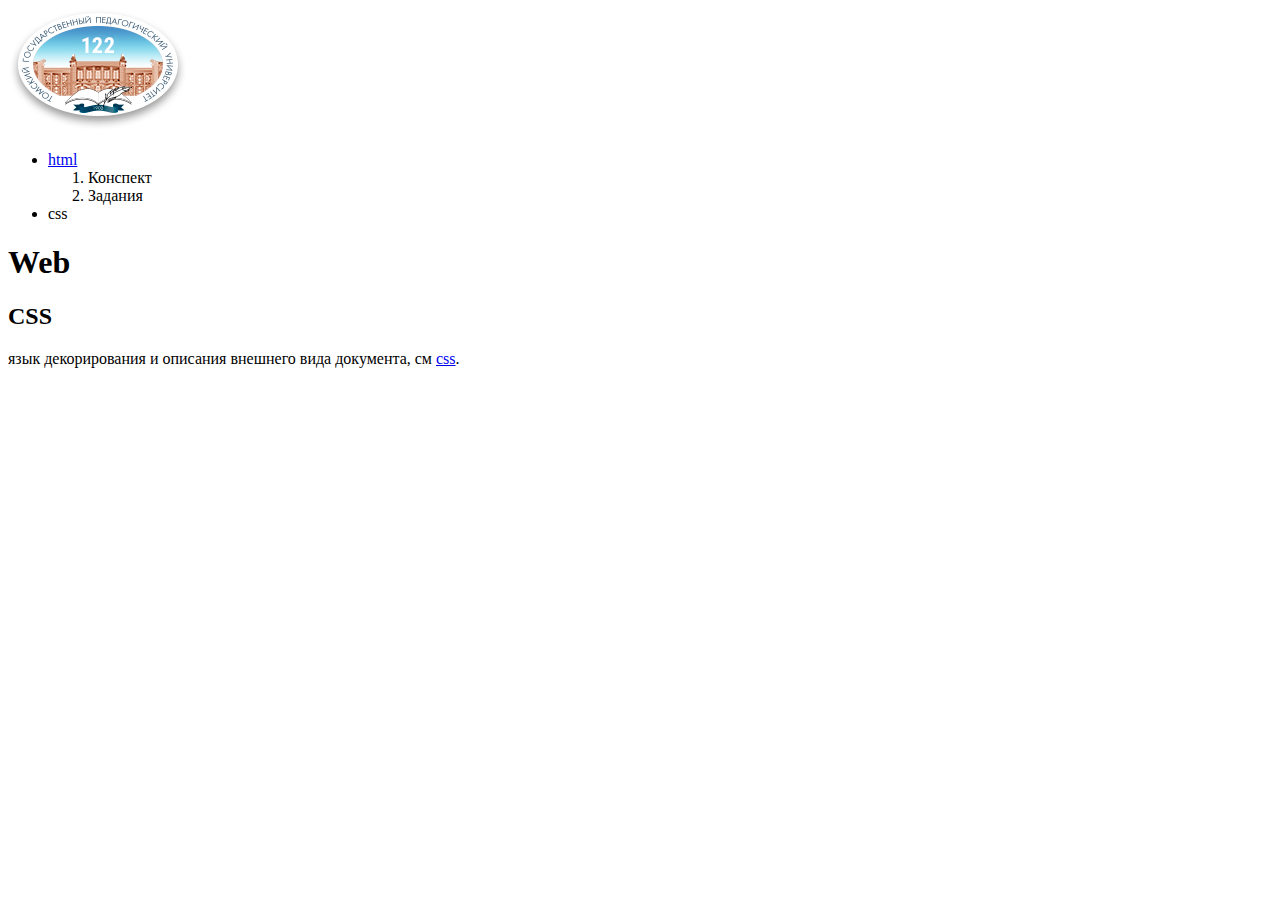
==== css.html @ 2e6b64ef "css page" ====
<!doctype html>
<html>
    <head>
        <meta charset="utf-8">
        <title>CSS</title>
    </head>
    <body>
        <img src="./gerbtspu118.png">
        <ul>
            <li><a href="index.html">html</a>
                <ol>
                    <li>Конспект</li>
                    <li>Задания</li>

                </ol>
            </li>
            <li>css</li>
        </ul>
        <h1>Web</h1>
        <h2>CSS</h2>
        <p>язык декорирования и описания внешнего вида документа, см
            <a href="https://ru.wikipedia.org/wiki/CSS">css</a>.
        </p>
    </body>
</html>
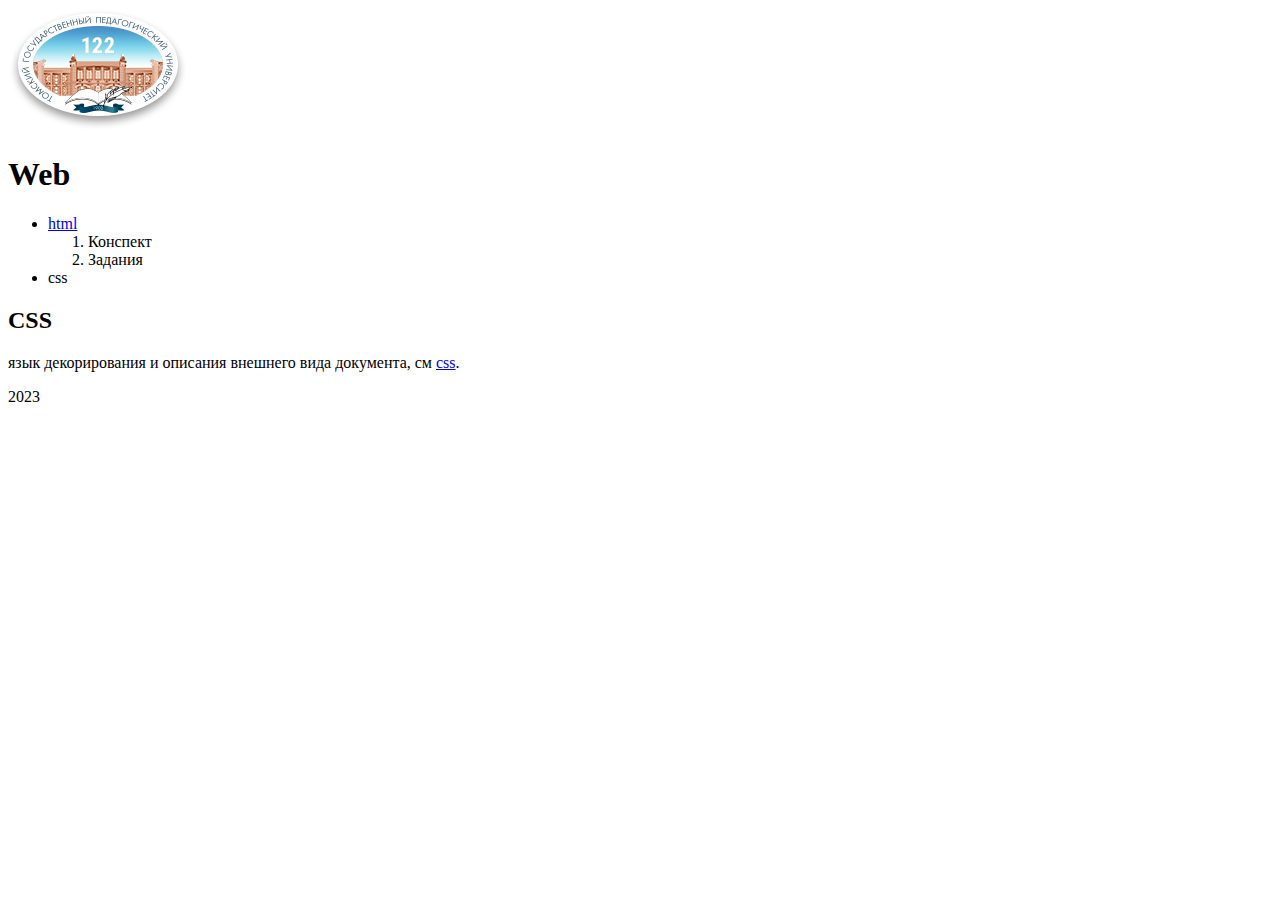
==== commit 28a9359b: "разделы" ====
--- a/css.html
+++ b/css.html
@@ -5,21 +5,36 @@
         <title>CSS</title>
     </head>
     <body>
-        <img src="./gerbtspu118.png">
-        <ul>
-            <li><a href="index.html">html</a>
-                <ol>
-                    <li>Конспект</li>
-                    <li>Задания</li>
+        <header>
+            <img src="./gerbtspu118.png">
+            <h1>Web</h1>
+        </header>
+        <nav>
+            <ul>
+                <li><a href="index.html">html</a>
+                    <ol>
+                        <li>Конспект</li>
+                        <li>Задания</li>
 
-                </ol>
-            </li>
-            <li>css</li>
-        </ul>
-        <h1>Web</h1>
-        <h2>CSS</h2>
-        <p>язык декорирования и описания внешнего вида документа, см
-            <a href="https://ru.wikipedia.org/wiki/CSS">css</a>.
-        </p>
+                    </ol>
+                </li>
+                <li>css</li>
+            </ul>
+        </nav>
+
+
+        <main>
+            <article>
+                <h2>CSS</h2>
+                <p>язык декорирования и описания внешнего вида документа, см
+                    <a href="https://ru.wikipedia.org/wiki/CSS">css</a>.
+                </p>
+            </article>
+
+        </main>
+        <footer>
+            2023
+        </footer>
+
     </body>
 </html>
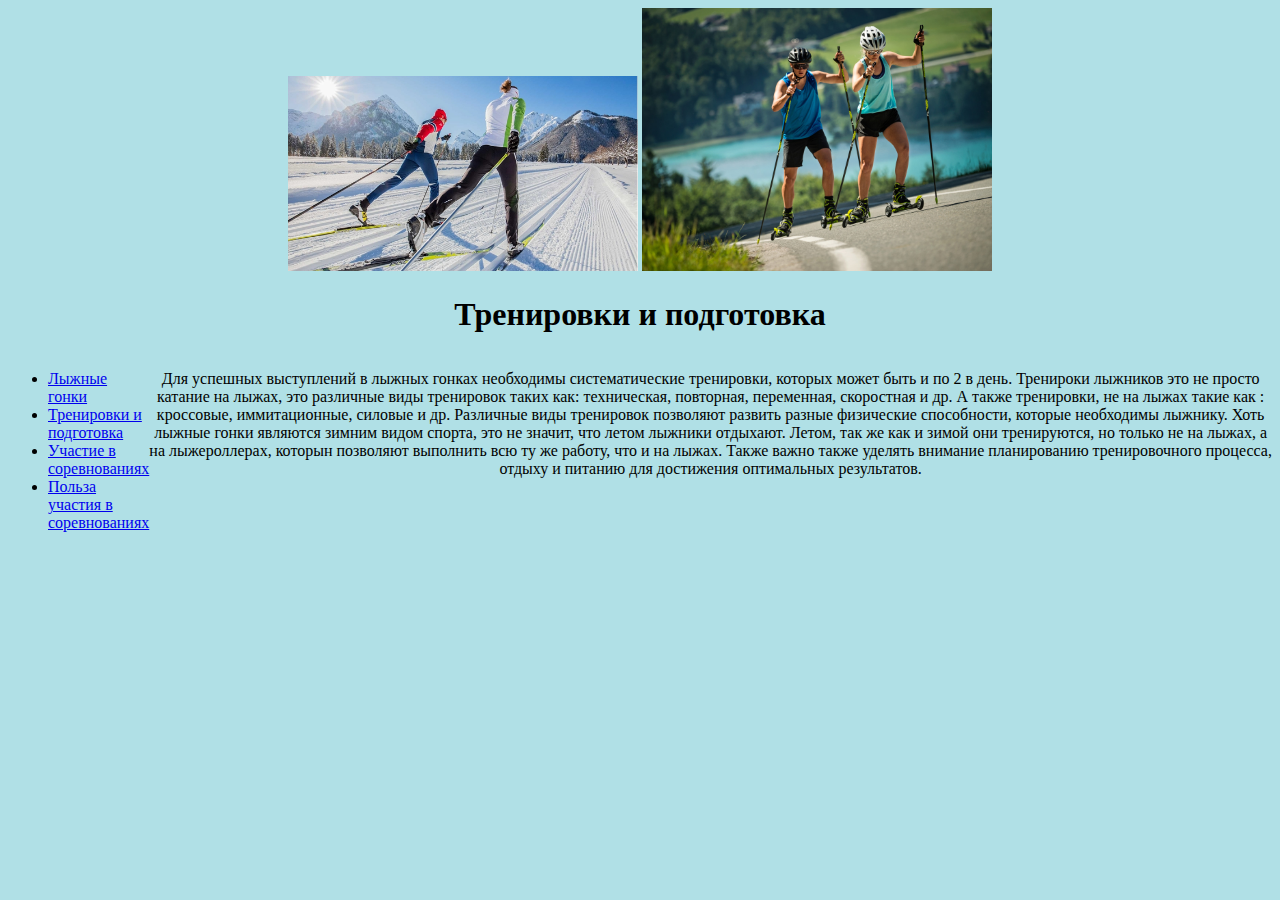
==== commit e6a91655: "nasttyya" ====
--- a/css.html
+++ b/css.html
@@ -1,40 +1,44 @@
-<!doctype html>
+<!doctype>
+<html>
 <html>
     <head>
         <meta charset="utf-8">
-        <title>CSS</title>
+        <title>Лыжные гонки</title>
+        <link href="style.css" rel="stylesheet">
     </head>
     <body>
         <header>
-            <img src="./gerbtspu118.png">
-            <h1>Web</h1>
-        </header>
-        <nav>
-            <ul>
-                <li><a href="index.html">html</a>
-                    <ol>
-                        <li>Конспект</li>
-                        <li>Задания</li>
+        <center>
+        <img src="./Катание_на_беговых_лыжах.jpg" width="350" hight="300">
+        <img src="./imgonline-com-ua-resize-9h9wbydrik.jpg" width="350" hight="300">
+        <h1>Тренировки и подготовка</h1>
+    </header>
+        <div id="flex">
+            <nav>
+        <ul>
+            <li><a href="./index.html">Лыжные гонки</a></li>
+            <li><a href="./css.html">Тренировки и подготовка</a></li>
+            <li><a href="./ppp.html">Участие в соревнованиях</a></li>
+            <li><a href="./ttt.html">Польза участия в соревнованиях</a></li>
+        </ul>
+    </nav>
+            <center>
+            <main>
+            <p>
+                Для успешных выступлений в лыжных гонках необходимы систематические тренировки, которых может быть и по 2 в день.
+                Тренироки лыжников это не просто катание на лыжах,
+                это различные виды тренировок таких как: техническая, повторная, переменная, скоростная и др. А также тренировки, не на лыжах такие как : кроссовые, иммитационные, силовые и др.
+                Различные виды тренировок позволяют развить разные физические способности, которые необходимы лыжнику.
+                Хоть лыжные гонки являются зимним видом спорта,
+                это не значит, что летом лыжники отдыхают.
+                Летом, так же как и зимой они тренируются, но только не на лыжах, а на лыжероллерах, которын позволяют выполнить всю ту же работу,
+                что и на лыжах.
 
-                    </ol>
-                </li>
-                <li>css</li>
-            </ul>
-        </nav>
-
-
-        <main>
-            <article>
-                <h2>CSS</h2>
-                <p>язык декорирования и описания внешнего вида документа, см
-                    <a href="https://ru.wikipedia.org/wiki/CSS">css</a>.
+                Также важно также уделять внимание планированию тренировочного процесса,
+                 отдыху и питанию для достижения оптимальных результатов.
                 </p>
-            </article>
-
         </main>
-        <footer>
-            2023
-        </footer>
-
+        </center>
+    </div>
     </body>
 </html>
--- a/style.css
+++ b/style.css
@@ -0,0 +1,10 @@
+body {
+    background-color: powderblue;
+}
+#flex{
+    display: flex;
+    flex-direction: row;
+}
+nav {
+    background-color: ;
+}
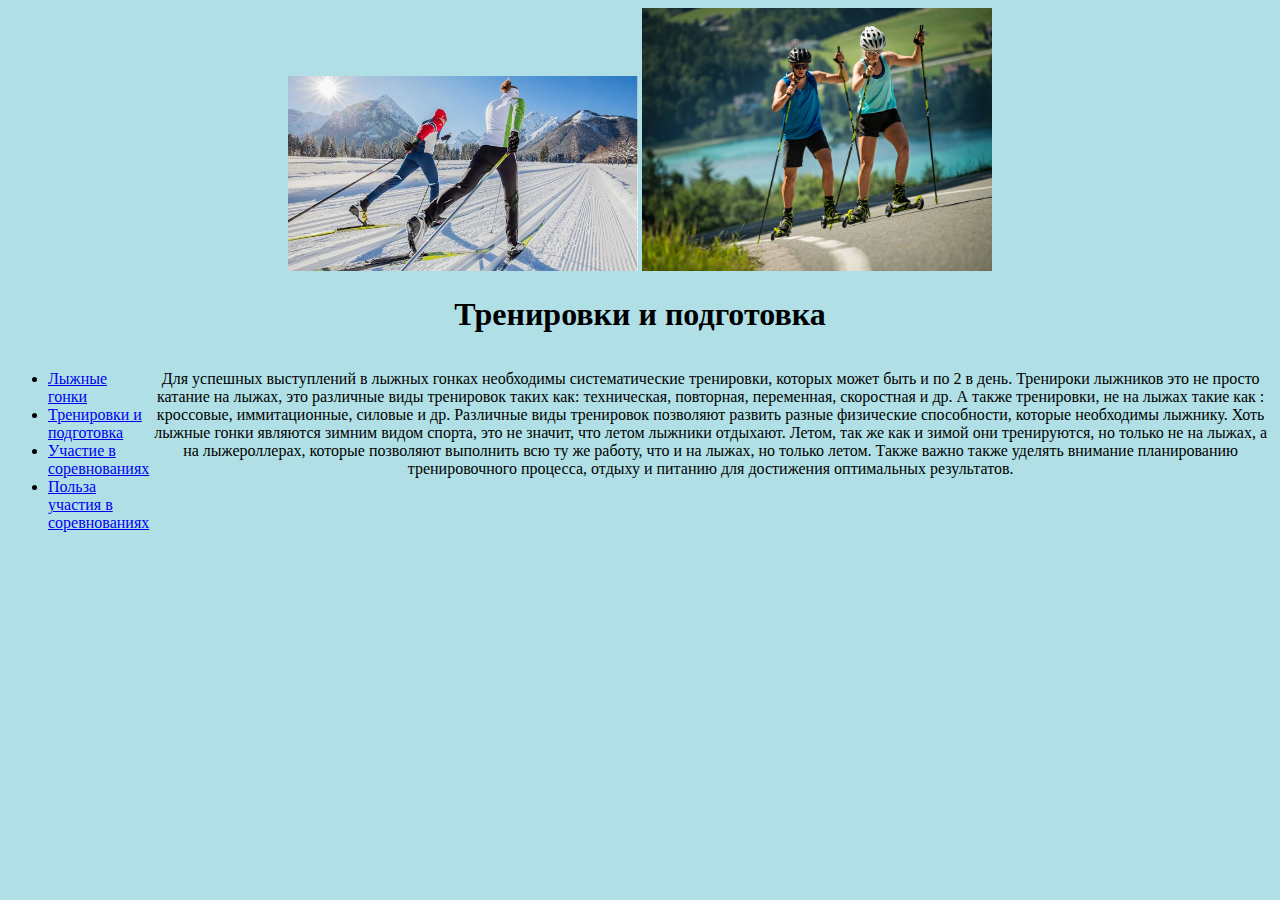
==== commit 352c0a84: "first commit" ====
--- a/css.html
+++ b/css.html
@@ -31,8 +31,8 @@
                 Различные виды тренировок позволяют развить разные физические способности, которые необходимы лыжнику.
                 Хоть лыжные гонки являются зимним видом спорта,
                 это не значит, что летом лыжники отдыхают.
-                Летом, так же как и зимой они тренируются, но только не на лыжах, а на лыжероллерах, которын позволяют выполнить всю ту же работу,
-                что и на лыжах.
+                Летом, так же как и зимой они тренируются, но только не на лыжах, а на лыжероллерах, которые позволяют выполнить всю ту же работу,
+                что и на лыжах, но только летом.
 
                 Также важно также уделять внимание планированию тренировочного процесса,
                  отдыху и питанию для достижения оптимальных результатов.
